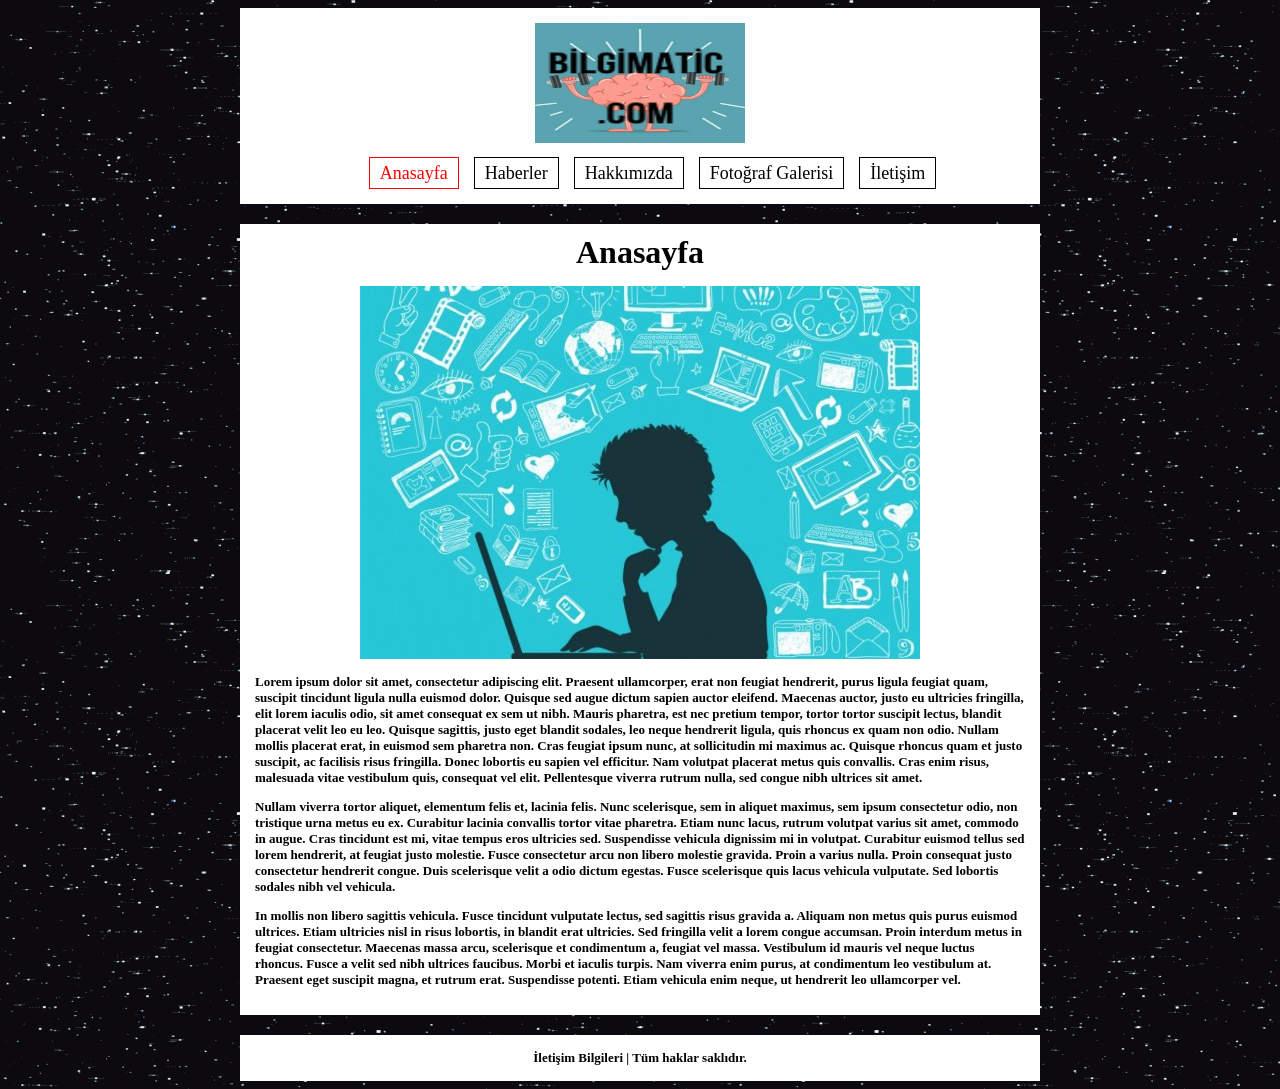
==== index.html @ 761c6bed "Add files via upload" ====
<html>
    <head>
	    <title>Anasayfa | Bilgimatic</title>
		<meta http-equiv="Content-Type" content="text/html; charset=utf-8" />
		<meta name="viewport" content="width=device-width, initial-scale=1">

		<meta name="description" content="Bilgi, Bilgi öğreniyorum." />
		<meta name="keywords" content="Bilgimatic, Önemli Bilgi, Bilgi öğreniyorum" />

		<link href="css/style.css" rel="stylesheet" type="text/css">
		<link rel="shortcut icon" href="img/icon.jpg">
	</head>
	<body background="img/mao.gif">
	    <div id="header">
		    <a href="index.html" title="Anasayfa">
		        <img src="img/logo.jpg" alt="logo" class="bilgimatiklogo" />
			</a>

			<ul class="menu">
			    <li>
			    <a href="index.html" title="Anasayfa" class="secili">Anasayfa</a>
				</li>
				<li>
			    <a href="haberler.html" title="Haberler">Haberler</a>
				</li>
				<li>
			    <a href="hakkimizda.html" title="Hakkımızda">Hakkımızda</a>
				</li>
				<li>
			    <a href="fotograf-galerisi.html" title="Fotoğraf Galerisi">Fotoğraf Galerisi</a>
				</li>
				<li>
			    <a href="iletisim.html" title="İletişim">İletişim</a>
				</li>
			</ul>
		</div>
		<div id="content">
		    <h1>Anasayfa</h1>
			<div class="sayfabanner">
			    <img src="img/crs.jpg" />
			</div>

		    <div class="yazialani">
			   <b> <p>Lorem ipsum dolor sit amet, consectetur adipiscing elit. Praesent ullamcorper, erat non feugiat hendrerit, purus ligula feugiat quam, suscipit tincidunt ligula nulla euismod dolor. Quisque sed augue dictum sapien auctor eleifend. Maecenas auctor, justo eu ultricies fringilla, elit lorem iaculis odio, sit amet consequat ex sem ut nibh. Mauris pharetra, est nec pretium tempor, tortor tortor suscipit lectus, blandit placerat velit leo eu leo. Quisque sagittis, justo eget blandit sodales, leo neque hendrerit ligula, quis rhoncus ex quam non odio. Nullam mollis placerat erat, in euismod sem pharetra non. Cras feugiat ipsum nunc, at sollicitudin mi maximus ac. Quisque rhoncus quam et justo suscipit, ac facilisis risus fringilla. Donec lobortis eu sapien vel efficitur. Nam volutpat placerat metus quis convallis. Cras enim risus, malesuada vitae vestibulum quis, consequat vel elit. Pellentesque viverra rutrum nulla, sed congue nibh ultrices sit amet.                                                                                         </p>
				<p>Nullam viverra tortor aliquet, elementum felis et, lacinia felis. Nunc scelerisque, sem in aliquet maximus, sem ipsum consectetur odio, non tristique urna metus eu ex. Curabitur lacinia convallis tortor vitae pharetra. Etiam nunc lacus, rutrum volutpat varius sit amet, commodo in augue. Cras tincidunt est mi, vitae tempus eros ultricies sed. Suspendisse vehicula dignissim mi in volutpat. Curabitur euismod tellus sed lorem hendrerit, at feugiat justo molestie. Fusce consectetur arcu non libero molestie gravida. Proin a varius nulla. Proin consequat justo consectetur hendrerit congue. Duis scelerisque velit a odio dictum egestas. Fusce scelerisque quis lacus vehicula vulputate. Sed lobortis sodales nibh vel vehicula.</p>
				<p>In mollis non libero sagittis vehicula. Fusce tincidunt vulputate lectus, sed sagittis risus gravida a. Aliquam non metus quis purus euismod ultrices. Etiam ultricies nisl in risus lobortis, in blandit erat ultricies. Sed fringilla velit a lorem congue accumsan. Proin interdum metus in feugiat consectetur. Maecenas massa arcu, scelerisque et condimentum a, feugiat vel massa. Vestibulum id mauris vel neque luctus rhoncus. Fusce a velit sed nibh ultrices faucibus. Morbi et iaculis turpis. Nam viverra enim purus, at condimentum leo vestibulum at. Praesent eget suscipit magna, et rutrum erat. Suspendisse potenti. Etiam vehicula enim neque, ut hendrerit leo ullamcorper vel.</p>
			</b></div>

		    <div style="clear:both;"></div>
		</div>
		<div id="footer">
			<p>İletişim Bilgileri | Tüm haklar saklıdır.</p>
		</div>
	</body>
</html>
---- css/style.css ----
@charset "utf-8";

#header{
	width:800px;
	height:100px;
	background:#fff;

	margin:0 auto 0 auto;
	display:table;
}
#content{
	width:770px;
	height:auto;
	background:#fff;
	padding:10px 15px 27px 15px;

    margin:20px auto 20px auto;
	display:table;
}
#content h1,#content .sayfabanner{
	margin:0 auto 15px auto;
	display:table;

	height:auto;
}
#content .yazialani p{
	font-size: 13px;
}
#footer{
	width:770px;
	height:13px;
	padding:15px 15px 15px 15px;
	background:#fff;

	margin:0 auto 0 auto;
	display:table;
}
#footer p{
	text-align:center;
	font-size:13px;
	font-weight:bold;
}
.bilgimatiklogo{
	margin:15px auto 17px auto;
	display:table;

	width:210px;
	height:120px;
}
.menu{
    margin:20px auto 20px auto;
	display:table;
}
.menu li{
    float:left;
	list-style-type:none;
	margin-right:15px;

}
.menu li a{
    color:#000;
	font-size:18px;
	text-decoration:none;

	padding:5px 10px;
	border:1px solid #000;
}
.menu li a:hover{
    color:#f00;
	border:1px solid #f00;
}
.galeri{
    margin:0 auto 0 auto;
	display: table;
}
.galeri .fotograf{
	float:left;
    width:300px;
	height:auto;
	border:1px solid #000;
	padding:5px 5px 5px 5px;
	background:#007ce7;
	margin:0px 15px 15px 45px;
}
.galeri .fotograf img{
    width:100%;
	height:auto;
}
.secili{
    color:#f00 !important;
	border:1px solid #f00 !important;
}
#content .yazi p{
	font-size: 15px;
}
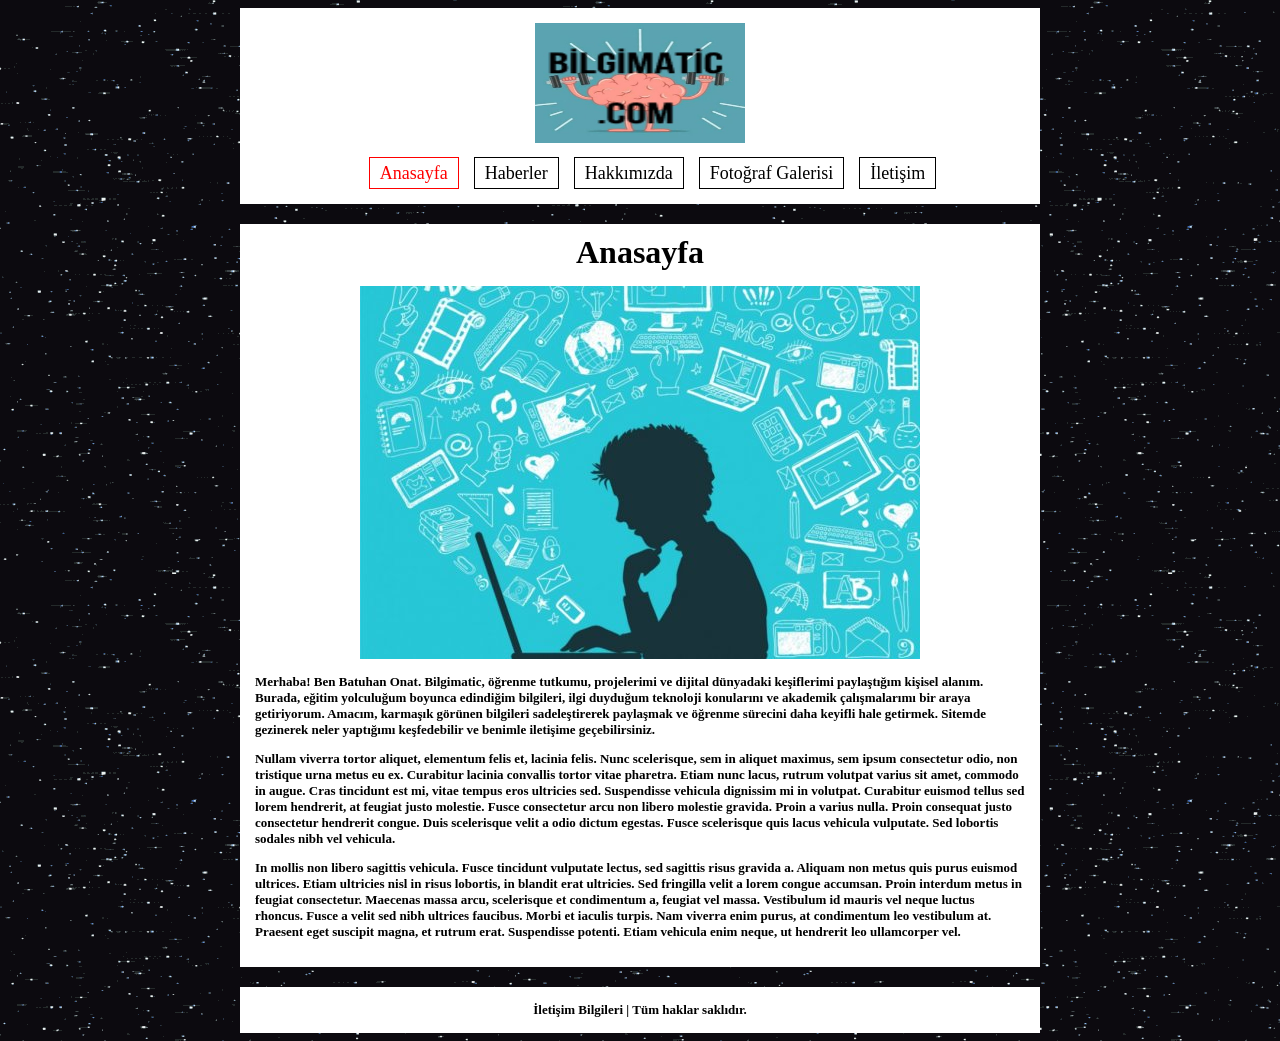
==== commit 02b0ae82: "Update index.html" ====
--- a/index.html
+++ b/index.html
@@ -41,7 +41,7 @@
 			</div>
 
 		    <div class="yazialani">
-			   <b> <p>Lorem ipsum dolor sit amet, consectetur adipiscing elit. Praesent ullamcorper, erat non feugiat hendrerit, purus ligula feugiat quam, suscipit tincidunt ligula nulla euismod dolor. Quisque sed augue dictum sapien auctor eleifend. Maecenas auctor, justo eu ultricies fringilla, elit lorem iaculis odio, sit amet consequat ex sem ut nibh. Mauris pharetra, est nec pretium tempor, tortor tortor suscipit lectus, blandit placerat velit leo eu leo. Quisque sagittis, justo eget blandit sodales, leo neque hendrerit ligula, quis rhoncus ex quam non odio. Nullam mollis placerat erat, in euismod sem pharetra non. Cras feugiat ipsum nunc, at sollicitudin mi maximus ac. Quisque rhoncus quam et justo suscipit, ac facilisis risus fringilla. Donec lobortis eu sapien vel efficitur. Nam volutpat placerat metus quis convallis. Cras enim risus, malesuada vitae vestibulum quis, consequat vel elit. Pellentesque viverra rutrum nulla, sed congue nibh ultrices sit amet.                                                                                         </p>
+			   <b> <p>Merhaba! Ben Batuhan Onat. Bilgimatic, öğrenme tutkumu, projelerimi ve dijital dünyadaki keşiflerimi paylaştığım kişisel alanım. Burada, eğitim yolculuğum boyunca edindiğim bilgileri, ilgi duyduğum teknoloji konularını ve akademik çalışmalarımı bir araya getiriyorum. Amacım, karmaşık görünen bilgileri sadeleştirerek paylaşmak ve öğrenme sürecini daha keyifli hale getirmek. Sitemde gezinerek neler yaptığımı keşfedebilir ve benimle iletişime geçebilirsiniz.                                                                                         </p>
 				<p>Nullam viverra tortor aliquet, elementum felis et, lacinia felis. Nunc scelerisque, sem in aliquet maximus, sem ipsum consectetur odio, non tristique urna metus eu ex. Curabitur lacinia convallis tortor vitae pharetra. Etiam nunc lacus, rutrum volutpat varius sit amet, commodo in augue. Cras tincidunt est mi, vitae tempus eros ultricies sed. Suspendisse vehicula dignissim mi in volutpat. Curabitur euismod tellus sed lorem hendrerit, at feugiat justo molestie. Fusce consectetur arcu non libero molestie gravida. Proin a varius nulla. Proin consequat justo consectetur hendrerit congue. Duis scelerisque velit a odio dictum egestas. Fusce scelerisque quis lacus vehicula vulputate. Sed lobortis sodales nibh vel vehicula.</p>
 				<p>In mollis non libero sagittis vehicula. Fusce tincidunt vulputate lectus, sed sagittis risus gravida a. Aliquam non metus quis purus euismod ultrices. Etiam ultricies nisl in risus lobortis, in blandit erat ultricies. Sed fringilla velit a lorem congue accumsan. Proin interdum metus in feugiat consectetur. Maecenas massa arcu, scelerisque et condimentum a, feugiat vel massa. Vestibulum id mauris vel neque luctus rhoncus. Fusce a velit sed nibh ultrices faucibus. Morbi et iaculis turpis. Nam viverra enim purus, at condimentum leo vestibulum at. Praesent eget suscipit magna, et rutrum erat. Suspendisse potenti. Etiam vehicula enim neque, ut hendrerit leo ullamcorper vel.</p>
 			</b></div>
--- a/css/style.css
+++ b/css/style.css
@@ -93,3 +93,50 @@
 #content .yazi p{
 	font-size: 15px;
 }
+
+/* --- İletişim Formu Yeni Stilleri --- */
+
+.formalani {
+    margin-top: 20px;
+    padding: 15px;
+    border: 1px solid #ccc;
+    background-color: #f9f9f9;
+    display: table;
+    width: 100%;
+    box-sizing: border-box;
+}
+
+.formalani label {
+    display: block;
+    font-weight: bold;
+    margin-bottom: 5px;
+    margin-top: 10px;
+}
+
+.formalani input[type="text"],
+.formalani input[type="email"],
+.formalani textarea {
+    width: 100%;
+    padding: 8px;
+    border: 1px solid #999;
+    border-radius: 4px;
+    box-sizing: border-box;
+}
+
+.formalani textarea {
+    height: 150px;
+}
+
+.formalani input[type="submit"] {
+    background-color: #000;
+    color: #fff;
+    padding: 10px 20px;
+    border: none;
+    cursor: pointer;
+    margin-top: 15px;
+    font-size: 16px;
+}
+
+.formalani input[type="submit"]:hover {
+    background-color: #f00;
+}
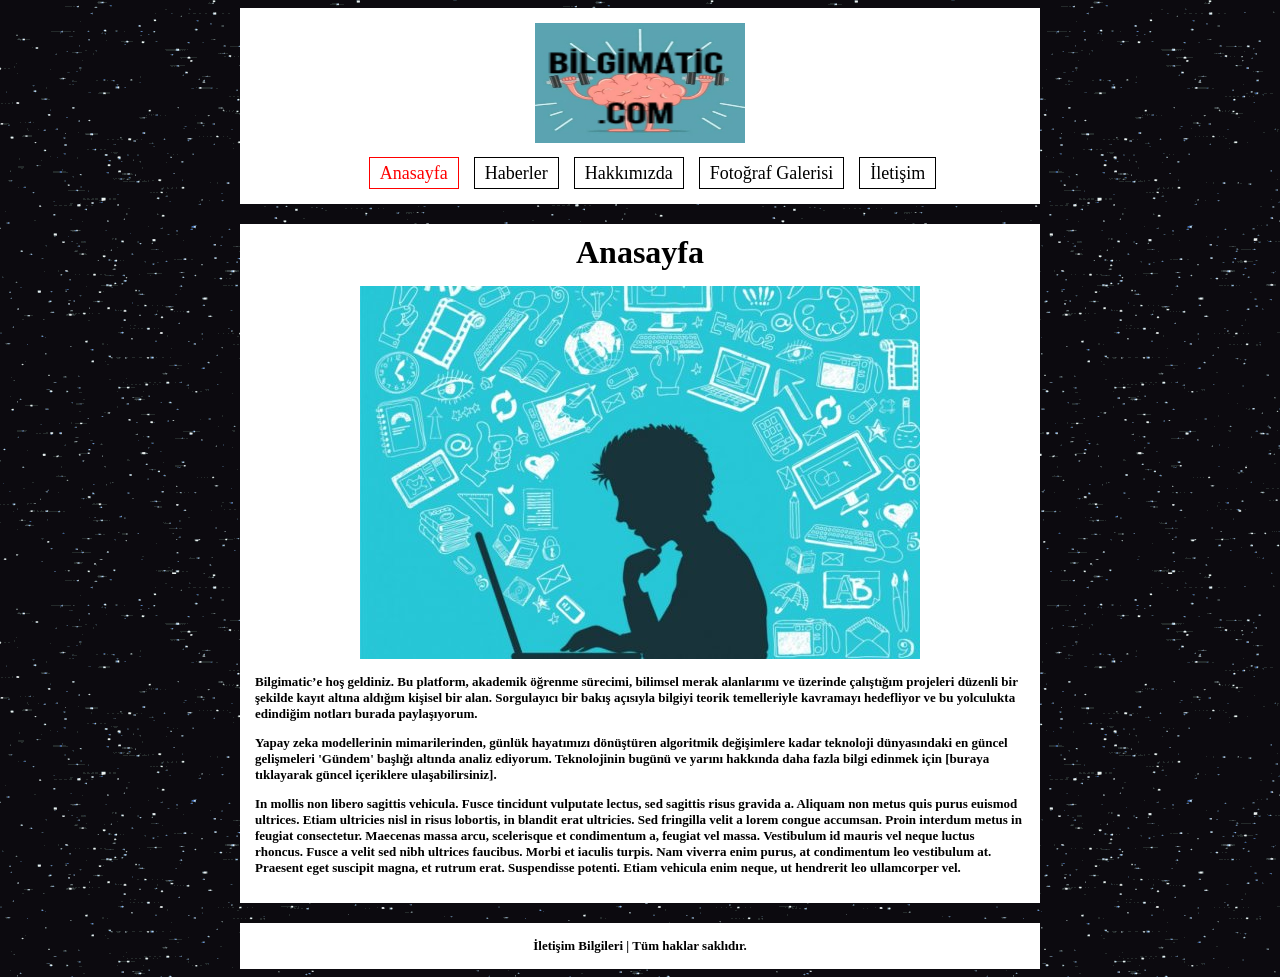
==== commit d822b6fc: "Update index.html" ====
--- a/index.html
+++ b/index.html
@@ -41,8 +41,8 @@
 			</div>
 
 		    <div class="yazialani">
-			   <b> <p>Merhaba! Ben Batuhan Onat. Bilgimatic, öğrenme tutkumu, projelerimi ve dijital dünyadaki keşiflerimi paylaştığım kişisel alanım. Burada, eğitim yolculuğum boyunca edindiğim bilgileri, ilgi duyduğum teknoloji konularını ve akademik çalışmalarımı bir araya getiriyorum. Amacım, karmaşık görünen bilgileri sadeleştirerek paylaşmak ve öğrenme sürecini daha keyifli hale getirmek. Sitemde gezinerek neler yaptığımı keşfedebilir ve benimle iletişime geçebilirsiniz.                                                                                         </p>
-				<p>Nullam viverra tortor aliquet, elementum felis et, lacinia felis. Nunc scelerisque, sem in aliquet maximus, sem ipsum consectetur odio, non tristique urna metus eu ex. Curabitur lacinia convallis tortor vitae pharetra. Etiam nunc lacus, rutrum volutpat varius sit amet, commodo in augue. Cras tincidunt est mi, vitae tempus eros ultricies sed. Suspendisse vehicula dignissim mi in volutpat. Curabitur euismod tellus sed lorem hendrerit, at feugiat justo molestie. Fusce consectetur arcu non libero molestie gravida. Proin a varius nulla. Proin consequat justo consectetur hendrerit congue. Duis scelerisque velit a odio dictum egestas. Fusce scelerisque quis lacus vehicula vulputate. Sed lobortis sodales nibh vel vehicula.</p>
+			   <b> <p>Bilgimatic’e hoş geldiniz. Bu platform, akademik öğrenme sürecimi, bilimsel merak alanlarımı ve üzerinde çalıştığım projeleri düzenli bir şekilde kayıt altına aldığım kişisel bir alan. Sorgulayıcı bir bakış açısıyla bilgiyi teorik temelleriyle kavramayı hedefliyor ve bu yolculukta edindiğim notları burada paylaşıyorum.                                                                                         </p>
+				<p>Yapay zeka modellerinin mimarilerinden, günlük hayatımızı dönüştüren algoritmik değişimlere kadar teknoloji dünyasındaki en güncel gelişmeleri 'Gündem' başlığı altında analiz ediyorum. Teknolojinin bugünü ve yarını hakkında daha fazla bilgi edinmek için [buraya tıklayarak güncel içeriklere ulaşabilirsiniz].</p>
 				<p>In mollis non libero sagittis vehicula. Fusce tincidunt vulputate lectus, sed sagittis risus gravida a. Aliquam non metus quis purus euismod ultrices. Etiam ultricies nisl in risus lobortis, in blandit erat ultricies. Sed fringilla velit a lorem congue accumsan. Proin interdum metus in feugiat consectetur. Maecenas massa arcu, scelerisque et condimentum a, feugiat vel massa. Vestibulum id mauris vel neque luctus rhoncus. Fusce a velit sed nibh ultrices faucibus. Morbi et iaculis turpis. Nam viverra enim purus, at condimentum leo vestibulum at. Praesent eget suscipit magna, et rutrum erat. Suspendisse potenti. Etiam vehicula enim neque, ut hendrerit leo ullamcorper vel.</p>
 			</b></div>
 
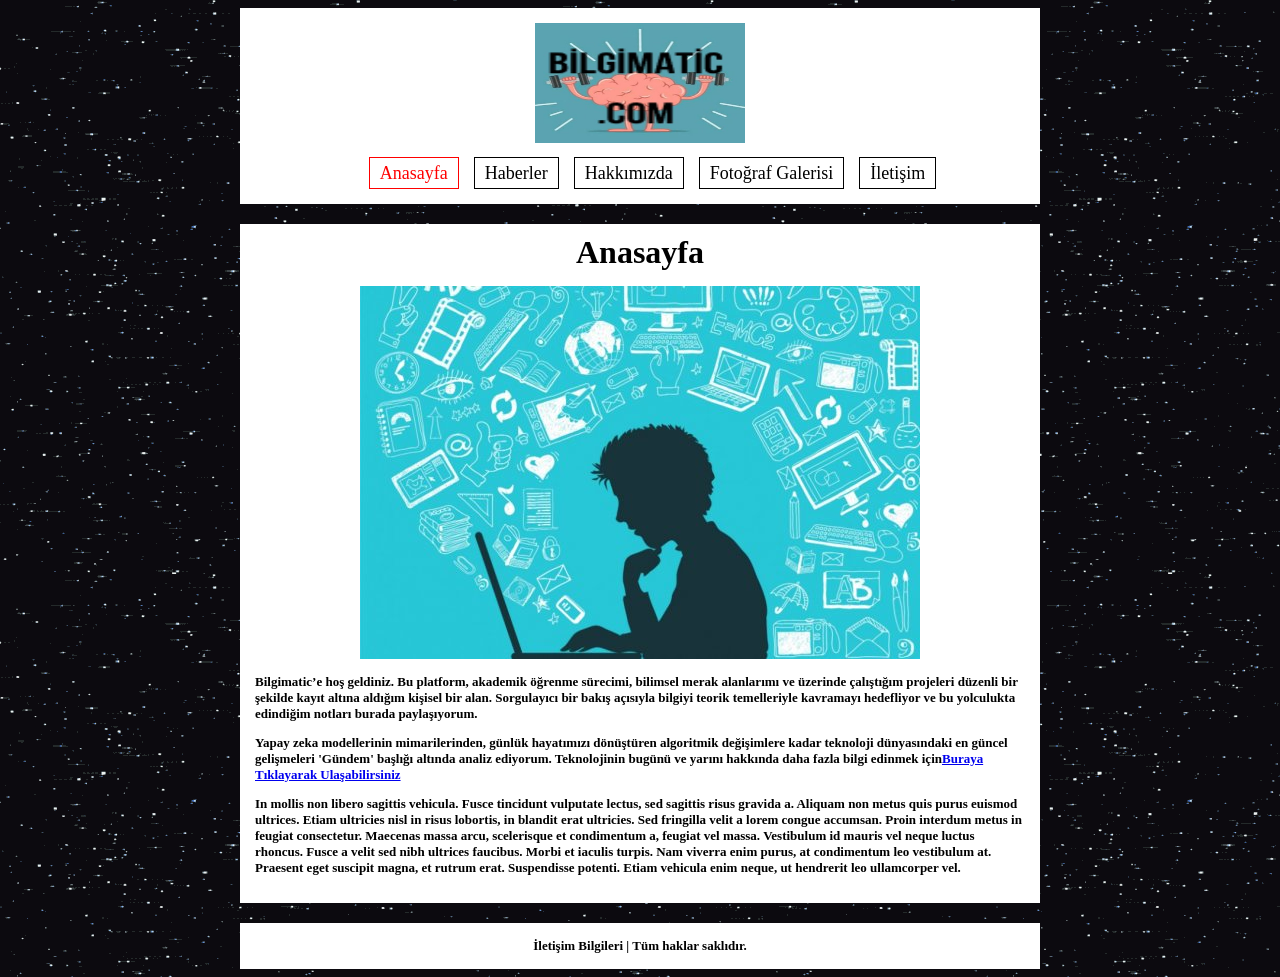
==== commit 0052c5b8: "Update index.html" ====
--- a/index.html
+++ b/index.html
@@ -42,7 +42,8 @@
 
 		    <div class="yazialani">
 			   <b> <p>Bilgimatic’e hoş geldiniz. Bu platform, akademik öğrenme sürecimi, bilimsel merak alanlarımı ve üzerinde çalıştığım projeleri düzenli bir şekilde kayıt altına aldığım kişisel bir alan. Sorgulayıcı bir bakış açısıyla bilgiyi teorik temelleriyle kavramayı hedefliyor ve bu yolculukta edindiğim notları burada paylaşıyorum.                                                                                         </p>
-				<p>Yapay zeka modellerinin mimarilerinden, günlük hayatımızı dönüştüren algoritmik değişimlere kadar teknoloji dünyasındaki en güncel gelişmeleri 'Gündem' başlığı altında analiz ediyorum. Teknolojinin bugünü ve yarını hakkında daha fazla bilgi edinmek için [buraya tıklayarak güncel içeriklere ulaşabilirsiniz].</p>
+				<p>Yapay zeka modellerinin mimarilerinden, günlük hayatımızı dönüştüren algoritmik değişimlere kadar teknoloji dünyasındaki en güncel gelişmeleri 'Gündem' başlığı altında analiz ediyorum. Teknolojinin bugünü ve yarını hakkında daha fazla bilgi edinmek için<a href="haberler.html" title="Haberler">Buraya Tıklayarak Ulaşabilirsiniz</a>
+</p>
 				<p>In mollis non libero sagittis vehicula. Fusce tincidunt vulputate lectus, sed sagittis risus gravida a. Aliquam non metus quis purus euismod ultrices. Etiam ultricies nisl in risus lobortis, in blandit erat ultricies. Sed fringilla velit a lorem congue accumsan. Proin interdum metus in feugiat consectetur. Maecenas massa arcu, scelerisque et condimentum a, feugiat vel massa. Vestibulum id mauris vel neque luctus rhoncus. Fusce a velit sed nibh ultrices faucibus. Morbi et iaculis turpis. Nam viverra enim purus, at condimentum leo vestibulum at. Praesent eget suscipit magna, et rutrum erat. Suspendisse potenti. Etiam vehicula enim neque, ut hendrerit leo ullamcorper vel.</p>
 			</b></div>
 
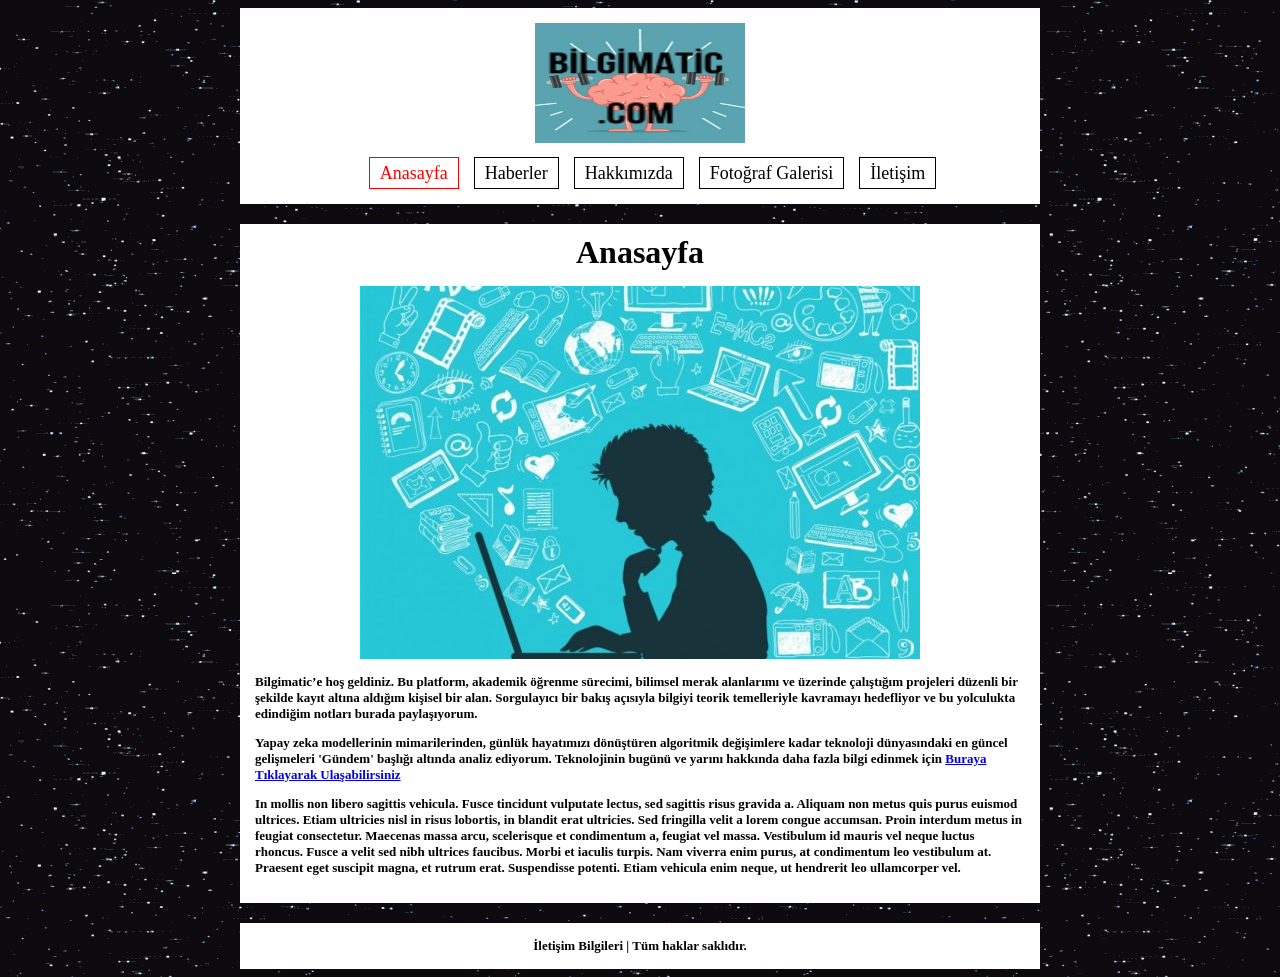
==== commit 5c150eb1: "Update index.html" ====
--- a/index.html
+++ b/index.html
@@ -42,7 +42,7 @@
 
 		    <div class="yazialani">
 			   <b> <p>Bilgimatic’e hoş geldiniz. Bu platform, akademik öğrenme sürecimi, bilimsel merak alanlarımı ve üzerinde çalıştığım projeleri düzenli bir şekilde kayıt altına aldığım kişisel bir alan. Sorgulayıcı bir bakış açısıyla bilgiyi teorik temelleriyle kavramayı hedefliyor ve bu yolculukta edindiğim notları burada paylaşıyorum.                                                                                         </p>
-				<p>Yapay zeka modellerinin mimarilerinden, günlük hayatımızı dönüştüren algoritmik değişimlere kadar teknoloji dünyasındaki en güncel gelişmeleri 'Gündem' başlığı altında analiz ediyorum. Teknolojinin bugünü ve yarını hakkında daha fazla bilgi edinmek için<a href="haberler.html" title="Haberler">Buraya Tıklayarak Ulaşabilirsiniz</a>
+				<p>Yapay zeka modellerinin mimarilerinden, günlük hayatımızı dönüştüren algoritmik değişimlere kadar teknoloji dünyasındaki en güncel gelişmeleri 'Gündem' başlığı altında analiz ediyorum. Teknolojinin bugünü ve yarını hakkında daha fazla bilgi edinmek için <a href="haberler.html" title="Haberler">Buraya Tıklayarak Ulaşabilirsiniz</a>
 </p>
 				<p>In mollis non libero sagittis vehicula. Fusce tincidunt vulputate lectus, sed sagittis risus gravida a. Aliquam non metus quis purus euismod ultrices. Etiam ultricies nisl in risus lobortis, in blandit erat ultricies. Sed fringilla velit a lorem congue accumsan. Proin interdum metus in feugiat consectetur. Maecenas massa arcu, scelerisque et condimentum a, feugiat vel massa. Vestibulum id mauris vel neque luctus rhoncus. Fusce a velit sed nibh ultrices faucibus. Morbi et iaculis turpis. Nam viverra enim purus, at condimentum leo vestibulum at. Praesent eget suscipit magna, et rutrum erat. Suspendisse potenti. Etiam vehicula enim neque, ut hendrerit leo ullamcorper vel.</p>
 			</b></div>
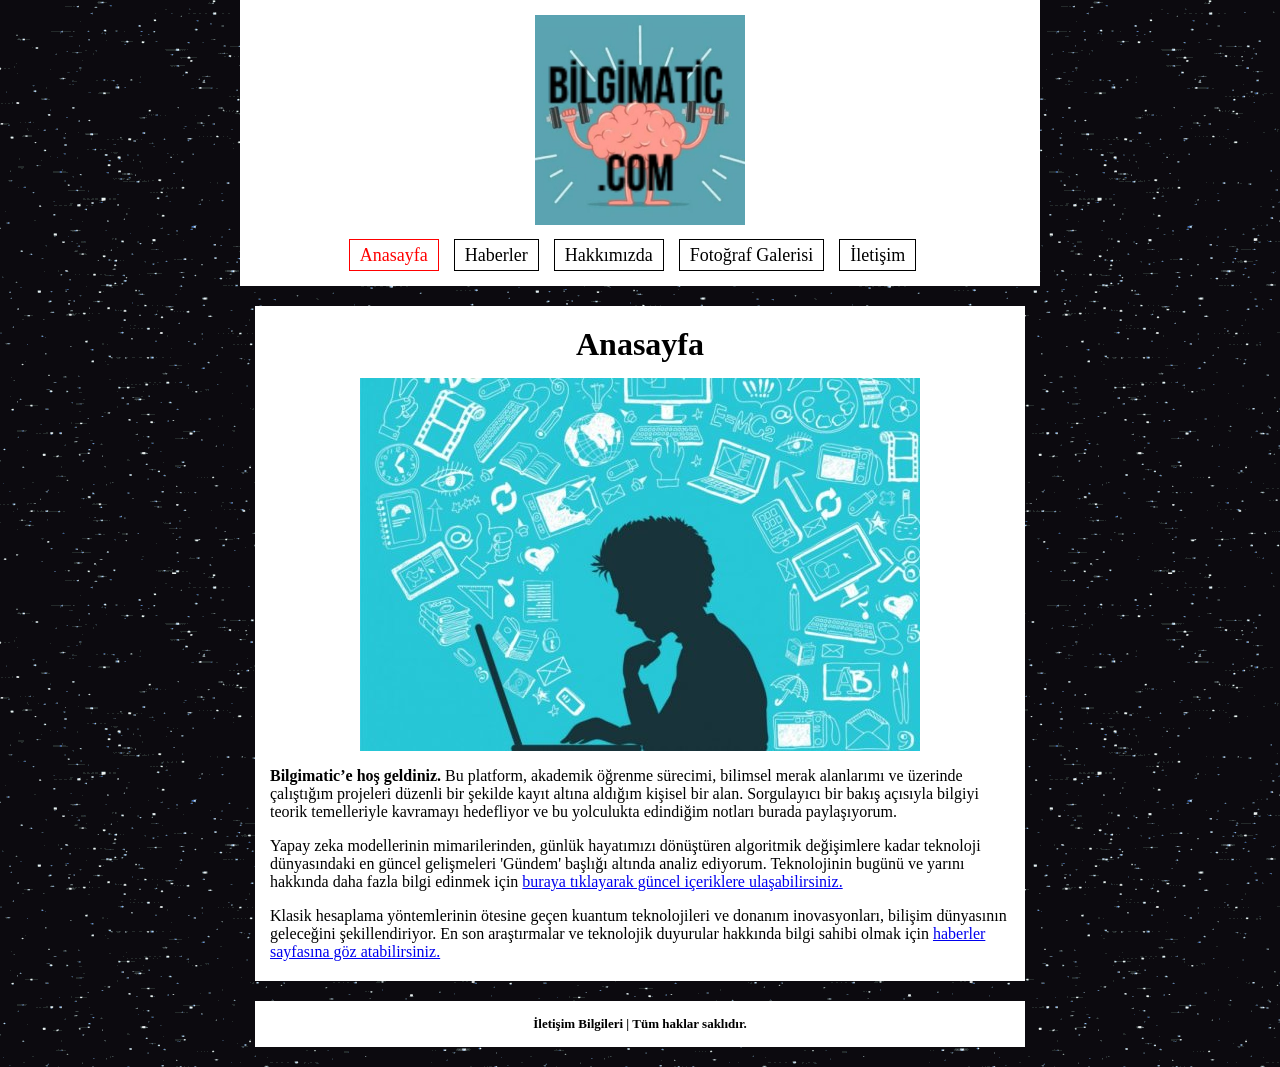
==== commit 33140925: "Update index.html" ====
--- a/index.html
+++ b/index.html
@@ -1,56 +1,49 @@
 <html>
     <head>
-	    <title>Anasayfa | Bilgimatic</title>
-		<meta http-equiv="Content-Type" content="text/html; charset=utf-8" />
-		<meta name="viewport" content="width=device-width, initial-scale=1">
+        <title>Anasayfa | Bilgimatic</title>
+        <meta http-equiv="Content-Type" content="text/html; charset=utf-8" />
+        <meta name="viewport" content="width=device-width, initial-scale=1">
 
-		<meta name="description" content="Bilgi, Bilgi öğreniyorum." />
-		<meta name="keywords" content="Bilgimatic, Önemli Bilgi, Bilgi öğreniyorum" />
+        <meta name="description" content="Bilgi, Bilgi öğreniyorum." />
+        <meta name="keywords" content="Bilgimatic, Önemli Bilgi, Bilgi öğreniyorum" />
 
-		<link href="css/style.css" rel="stylesheet" type="text/css">
-		<link rel="shortcut icon" href="img/icon.jpg">
-	</head>
-	<body background="img/mao.gif">
-	    <div id="header">
-		    <a href="index.html" title="Anasayfa">
-		        <img src="img/logo.jpg" alt="logo" class="bilgimatiklogo" />
-			</a>
+        <link href="css/style.css" rel="stylesheet" type="text/css">
+        <link rel="shortcut icon" href="img/icon.jpg">
+    </head>
+    <body background="img/mao.gif">
+        <div id="header">
+            <a href="index.html" title="Anasayfa">
+                <img src="img/logo.jpg" alt="logo" class="bilgimatiklogo" />
+            </a>
 
-			<ul class="menu">
-			    <li>
-			    <a href="index.html" title="Anasayfa" class="secili">Anasayfa</a>
-				</li>
-				<li>
-			    <a href="haberler.html" title="Haberler">Haberler</a>
-				</li>
-				<li>
-			    <a href="hakkimizda.html" title="Hakkımızda">Hakkımızda</a>
-				</li>
-				<li>
-			    <a href="fotograf-galerisi.html" title="Fotoğraf Galerisi">Fotoğraf Galerisi</a>
-				</li>
-				<li>
-			    <a href="iletisim.html" title="İletişim">İletişim</a>
-				</li>
-			</ul>
-		</div>
-		<div id="content">
-		    <h1>Anasayfa</h1>
-			<div class="sayfabanner">
-			    <img src="img/crs.jpg" />
-			</div>
+            <ul class="menu">
+                <li><a href="index.html" title="Anasayfa" class="secili">Anasayfa</a></li>
+                <li><a href="haberler.html" title="Haberler">Haberler</a></li>
+                <li><a href="hakkimizda.html" title="Hakkımızda">Hakkımızda</a></li>
+                <li><a href="fotograf-galerisi.html" title="Fotoğraf Galerisi">Fotoğraf Galerisi</a></li>
+                <li><a href="iletisim.html" title="İletişim">İletişim</a></li>
+            </ul>
+        </div>
+        
+        <div id="content">
+            <h1>Anasayfa</h1>
+            <div class="sayfabanner">
+                <img src="img/crs.jpg" />
+            </div>
 
-		    <div class="yazialani">
-			   <b> <p>Bilgimatic’e hoş geldiniz. Bu platform, akademik öğrenme sürecimi, bilimsel merak alanlarımı ve üzerinde çalıştığım projeleri düzenli bir şekilde kayıt altına aldığım kişisel bir alan. Sorgulayıcı bir bakış açısıyla bilgiyi teorik temelleriyle kavramayı hedefliyor ve bu yolculukta edindiğim notları burada paylaşıyorum.                                                                                         </p>
-				<p>Yapay zeka modellerinin mimarilerinden, günlük hayatımızı dönüştüren algoritmik değişimlere kadar teknoloji dünyasındaki en güncel gelişmeleri 'Gündem' başlığı altında analiz ediyorum. Teknolojinin bugünü ve yarını hakkında daha fazla bilgi edinmek için <a href="haberler.html" title="Haberler">Buraya Tıklayarak Ulaşabilirsiniz</a>
-</p>
-				<p>In mollis non libero sagittis vehicula. Fusce tincidunt vulputate lectus, sed sagittis risus gravida a. Aliquam non metus quis purus euismod ultrices. Etiam ultricies nisl in risus lobortis, in blandit erat ultricies. Sed fringilla velit a lorem congue accumsan. Proin interdum metus in feugiat consectetur. Maecenas massa arcu, scelerisque et condimentum a, feugiat vel massa. Vestibulum id mauris vel neque luctus rhoncus. Fusce a velit sed nibh ultrices faucibus. Morbi et iaculis turpis. Nam viverra enim purus, at condimentum leo vestibulum at. Praesent eget suscipit magna, et rutrum erat. Suspendisse potenti. Etiam vehicula enim neque, ut hendrerit leo ullamcorper vel.</p>
-			</b></div>
+            <div class="yazialani">
+                <p><strong>Bilgimatic’e hoş geldiniz.</strong> Bu platform, akademik öğrenme sürecimi, bilimsel merak alanlarımı ve üzerinde çalıştığım projeleri düzenli bir şekilde kayıt altına aldığım kişisel bir alan. Sorgulayıcı bir bakış açısıyla bilgiyi teorik temelleriyle kavramayı hedefliyor ve bu yolculukta edindiğim notları burada paylaşıyorum.</p>
+                
+                <p>Yapay zeka modellerinin mimarilerinden, günlük hayatımızı dönüştüren algoritmik değişimlere kadar teknoloji dünyasındaki en güncel gelişmeleri 'Gündem' başlığı altında analiz ediyorum. Teknolojinin bugünü ve yarını hakkında daha fazla bilgi edinmek için <a href="haberler.html" title="Haberler">buraya tıklayarak güncel içeriklere ulaşabilirsiniz.</a></p>
+                
+                <p>Klasik hesaplama yöntemlerinin ötesine geçen kuantum teknolojileri ve donanım inovasyonları, bilişim dünyasının geleceğini şekillendiriyor. En son araştırmalar ve teknolojik duyurular hakkında bilgi sahibi olmak için <a href="haberler.html" title="Haberler">haberler sayfasına göz atabilirsiniz.</a></p>
+            </div>
 
-		    <div style="clear:both;"></div>
-		</div>
-		<div id="footer">
-			<p>İletişim Bilgileri | Tüm haklar saklıdır.</p>
-		</div>
-	</body>
+            <div style="clear:both;"></div>
+        </div>
+        
+        <div id="footer">
+            <p>İletişim Bilgileri | Tüm haklar saklıdır.</p>
+        </div>
+    </body>
 </html>
--- a/css/style.css
+++ b/css/style.css
@@ -1,101 +1,111 @@
 @charset "utf-8";
 
-#header{
-	width:800px;
-	height:100px;
-	background:#fff;
-
-	margin:0 auto 0 auto;
-	display:table;
-}
-#content{
-	width:770px;
-	height:auto;
-	background:#fff;
-	padding:10px 15px 27px 15px;
-
-    margin:20px auto 20px auto;
-	display:table;
-}
-#content h1,#content .sayfabanner{
-	margin:0 auto 15px auto;
-	display:table;
-
-	height:auto;
-}
-#content .yazialani p{
-	font-size: 13px;
-}
-#footer{
-	width:770px;
-	height:13px;
-	padding:15px 15px 15px 15px;
-	background:#fff;
-
-	margin:0 auto 0 auto;
-	display:table;
-}
-#footer p{
-	text-align:center;
-	font-size:13px;
-	font-weight:bold;
-}
-.bilgimatiklogo{
-	margin:15px auto 17px auto;
-	display:table;
-
-	width:210px;
-	height:120px;
-}
-.menu{
-    margin:20px auto 20px auto;
-	display:table;
-}
-.menu li{
-    float:left;
-	list-style-type:none;
-	margin-right:15px;
-
-}
-.menu li a{
-    color:#000;
-	font-size:18px;
-	text-decoration:none;
-
-	padding:5px 10px;
-	border:1px solid #000;
-}
-.menu li a:hover{
-    color:#f00;
-	border:1px solid #f00;
-}
-.galeri{
-    margin:0 auto 0 auto;
-	display: table;
-}
-.galeri .fotograf{
-	float:left;
-    width:300px;
-	height:auto;
-	border:1px solid #000;
-	padding:5px 5px 5px 5px;
-	background:#007ce7;
-	margin:0px 15px 15px 45px;
-}
-.galeri .fotograf img{
-    width:100%;
-	height:auto;
-}
-.secili{
-    color:#f00 !important;
-	border:1px solid #f00 !important;
-}
-#content .yazi p{
-	font-size: 15px;
+/* Genel Tasarım Ayarları */
+body {
+    margin: 0;
+    padding: 0;
 }
 
-/* --- İletişim Formu Yeni Stilleri --- */
+#header {
+    width: 100%;
+    max-width: 800px;
+    height: auto; /* Yüksekliği otomatik yapıyoruz */
+    background: #fff;
+    margin: 0 auto;
+    display: table;
+}
 
+#content {
+    width: 90%; /* Mobilde ekranın %90'ını kaplar */
+    max-width: 770px;
+    height: auto;
+    background: #fff;
+    padding: 20px 15px;
+    margin: 20px auto;
+    display: table;
+    box-sizing: border-box; /* Padding'in genişliğe dahil olmasını sağlar */
+}
+
+#content h1, #content .sayfabanner {
+    margin: 0 auto 15px auto;
+    display: table;
+    height: auto;
+    max-width: 100%;
+}
+
+#footer {
+    width: 90%;
+    max-width: 770px;
+    padding: 15px;
+    background: #fff;
+    margin: 0 auto 20px auto;
+    display: table;
+    box-sizing: border-box;
+}
+
+#footer p {
+    text-align: center;
+    font-size: 13px;
+    font-weight: bold;
+}
+
+.bilgimatiklogo {
+    margin: 15px auto;
+    display: table;
+    width: 80%; /* Logoyu ekranın %80'i kadar yapar */
+    max-width: 210px;
+    height: auto;
+}
+
+.menu {
+    margin: 20px auto;
+    display: table;
+    padding: 0;
+}
+
+.menu li {
+    float: left;
+    list-style-type: none;
+    margin-right: 15px;
+}
+
+.menu li a {
+    color: #000;
+    font-size: 18px;
+    text-decoration: none;
+    padding: 5px 10px;
+    border: 1px solid #000;
+}
+
+.menu li a:hover, .secili {
+    color: #f00 !important;
+    border: 1px solid #f00 !important;
+}
+
+/* Galeri Ayarları */
+.galeri {
+    margin: 0 auto;
+    display: table;
+    width: 100%;
+}
+
+.galeri .fotograf {
+    float: left;
+    width: 45%; /* Yan yana iki resim için */
+    height: auto;
+    border: 1px solid #000;
+    padding: 5px;
+    background: #007ce7;
+    margin: 1%;
+    box-sizing: border-box;
+}
+
+.galeri .fotograf img {
+    width: 100%;
+    height: auto;
+}
+
+/* İletişim Formu Stilleri */
 .formalani {
     margin-top: 20px;
     padding: 15px;
@@ -109,8 +119,7 @@
 .formalani label {
     display: block;
     font-weight: bold;
-    margin-bottom: 5px;
-    margin-top: 10px;
+    margin: 10px 0 5px 0;
 }
 
 .formalani input[type="text"],
@@ -135,8 +144,18 @@
     cursor: pointer;
     margin-top: 15px;
     font-size: 16px;
+    width: 100%;
 }
 
-.formalani input[type="submit"]:hover {
-    background-color: #f00;
+/* --- Mobil Uyum (Media Query) --- */
+@media screen and (max-width: 600px) {
+    .menu li {
+        float: none;
+        text-align: center;
+        margin: 10px 0;
+    }
+    
+    .galeri .fotograf {
+        width: 98%; /* Mobilde resimleri tek sütun yapar */
+    }
 }
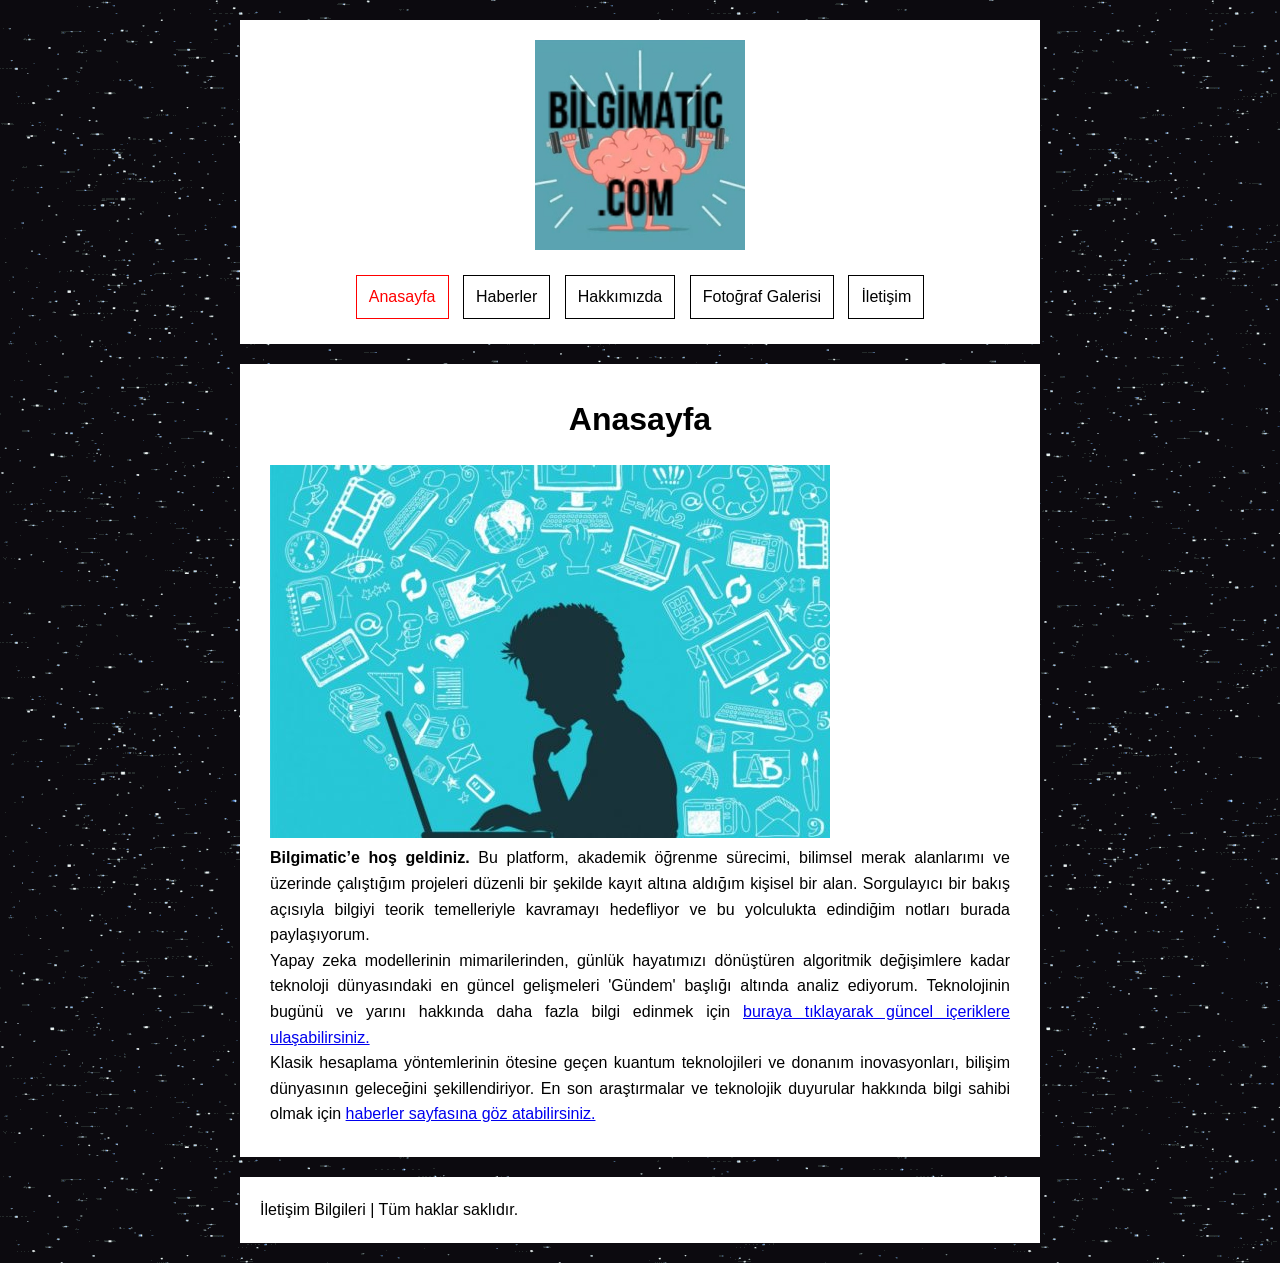
==== commit 7ea44b60: "Update index.html" ====
--- a/index.html
+++ b/index.html
@@ -1,16 +1,20 @@
-<html>
-    <head>
-        <title>Anasayfa | Bilgimatic</title>
-        <meta http-equiv="Content-Type" content="text/html; charset=utf-8" />
-        <meta name="viewport" content="width=device-width, initial-scale=1">
+<!DOCTYPE html>
+<html lang="tr">
+<head>
+    <meta charset="utf-8">
+    <title>Anasayfa | Bilgimatic</title>
+    <meta name="viewport" content="width=device-width, initial-scale=1">
 
-        <meta name="description" content="Bilgi, Bilgi öğreniyorum." />
-        <meta name="keywords" content="Bilgimatic, Önemli Bilgi, Bilgi öğreniyorum" />
+    <meta name="description" content="Bilgi, Bilgi öğreniyorum." />
+    <meta name="keywords" content="Bilgimatic, Önemli Bilgi, Bilgi öğreniyorum" />
 
-        <link href="css/style.css" rel="stylesheet" type="text/css">
-        <link rel="shortcut icon" href="img/icon.jpg">
-    </head>
-    <body background="img/mao.gif">
+    <link href="css/style.css" rel="stylesheet" type="text/css">
+    <link rel="shortcut icon" href="img/icon.jpg">
+</head>
+<body background="img/mao.gif">
+
+    <div id="wrapper">
+        
         <div id="header">
             <a href="index.html" title="Anasayfa">
                 <img src="img/logo.jpg" alt="logo" class="bilgimatiklogo" />
@@ -28,7 +32,7 @@
         <div id="content">
             <h1>Anasayfa</h1>
             <div class="sayfabanner">
-                <img src="img/crs.jpg" />
+                <img src="img/crs.jpg" alt="Anasayfa Banner" />
             </div>
 
             <div class="yazialani">
@@ -45,5 +49,6 @@
         <div id="footer">
             <p>İletişim Bilgileri | Tüm haklar saklıdır.</p>
         </div>
-    </body>
+
+    </div> </body>
 </html>
--- a/css/style.css
+++ b/css/style.css
@@ -1,79 +1,56 @@
 @charset "utf-8";
 
-/* Genel Tasarım Ayarları */
-body {
+/* Her şeyi sıfırlayalım ve kutu modelini sabitleyelim */
+* {
+    box-sizing: border-box; 
     margin: 0;
     padding: 0;
 }
 
-#header {
-    width: 100%;
-    max-width: 800px;
-    height: auto; /* Yüksekliği otomatik yapıyoruz */
-    background: #fff;
-    margin: 0 auto;
-    display: table;
+body {
+    font-family: Arial, sans-serif;
+    line-height: 1.6;
+    background-color: #e0e0e0; /* Kutuların ayrıklığını görmen için */
 }
 
-#content {
-    width: 90%; /* Mobilde ekranın %90'ını kaplar */
-    max-width: 770px;
-    height: auto;
-    background: #fff;
-    padding: 20px 15px;
+/* Sayfayı ortalayan ana kapsayıcı */
+#wrapper {
+    width: 90%;
+    max-width: 800px;
     margin: 20px auto;
-    display: table;
-    box-sizing: border-box; /* Padding'in genişliğe dahil olmasını sağlar */
 }
 
-#content h1, #content .sayfabanner {
-    margin: 0 auto 15px auto;
-    display: table;
-    height: auto;
-    max-width: 100%;
+/* Tüm kutular wrapper'ın genişliğini %100 kullanır */
+#header, #content, #footer {
+    width: 100%;
+    background: #fff;
+    margin-bottom: 20px; /* Kutular arası ayrıklık */
+    padding: 20px;
 }
 
-#footer {
-    width: 90%;
-    max-width: 770px;
-    padding: 15px;
-    background: #fff;
+/* Logo ve Menü */
+.bilgimatiklogo {
+    display: block;
     margin: 0 auto 20px auto;
-    display: table;
-    box-sizing: border-box;
-}
-
-#footer p {
-    text-align: center;
-    font-size: 13px;
-    font-weight: bold;
-}
-
-.bilgimatiklogo {
-    margin: 15px auto;
-    display: table;
-    width: 80%; /* Logoyu ekranın %80'i kadar yapar */
     max-width: 210px;
     height: auto;
 }
 
 .menu {
-    margin: 20px auto;
-    display: table;
-    padding: 0;
+    list-style: none;
+    text-align: center;
 }
 
 .menu li {
-    float: left;
-    list-style-type: none;
-    margin-right: 15px;
+    display: inline-block;
+    margin: 5px;
 }
 
 .menu li a {
+    display: block;
     color: #000;
-    font-size: 18px;
     text-decoration: none;
-    padding: 5px 10px;
+    padding: 8px 12px;
     border: 1px solid #000;
 }
 
@@ -82,80 +59,48 @@
     border: 1px solid #f00 !important;
 }
 
-/* Galeri Ayarları */
+/* İçerik */
+#content {
+    padding: 30px;
+}
+
+h1 {
+    text-align: center;
+    margin-bottom: 20px;
+}
+
+.yazialani {
+    text-align: justify;
+}
+
+/* Galeri */
 .galeri {
-    margin: 0 auto;
     display: table;
     width: 100%;
 }
 
 .galeri .fotograf {
     float: left;
-    width: 45%; /* Yan yana iki resim için */
-    height: auto;
+    width: 47%;
+    margin: 1.5%;
     border: 1px solid #000;
     padding: 5px;
     background: #007ce7;
-    margin: 1%;
-    box-sizing: border-box;
 }
 
 .galeri .fotograf img {
     width: 100%;
-    height: auto;
+    display: block;
 }
 
-/* İletişim Formu Stilleri */
-.formalani {
-    margin-top: 20px;
-    padding: 15px;
-    border: 1px solid #ccc;
-    background-color: #f9f9f9;
-    display: table;
-    width: 100%;
-    box-sizing: border-box;
-}
-
-.formalani label {
-    display: block;
-    font-weight: bold;
-    margin: 10px 0 5px 0;
-}
-
-.formalani input[type="text"],
-.formalani input[type="email"],
-.formalani textarea {
-    width: 100%;
-    padding: 8px;
-    border: 1px solid #999;
-    border-radius: 4px;
-    box-sizing: border-box;
-}
-
-.formalani textarea {
-    height: 150px;
-}
-
-.formalani input[type="submit"] {
-    background-color: #000;
-    color: #fff;
-    padding: 10px 20px;
-    border: none;
-    cursor: pointer;
-    margin-top: 15px;
-    font-size: 16px;
-    width: 100%;
-}
-
-/* --- Mobil Uyum (Media Query) --- */
+/* Mobil Uyum */
 @media screen and (max-width: 600px) {
     .menu li {
-        float: none;
-        text-align: center;
-        margin: 10px 0;
+        display: block;
+        margin: 5px 0;
     }
-    
     .galeri .fotograf {
-        width: 98%; /* Mobilde resimleri tek sütun yapar */
+        width: 100%;
+        margin: 1% 0;
     }
 }
